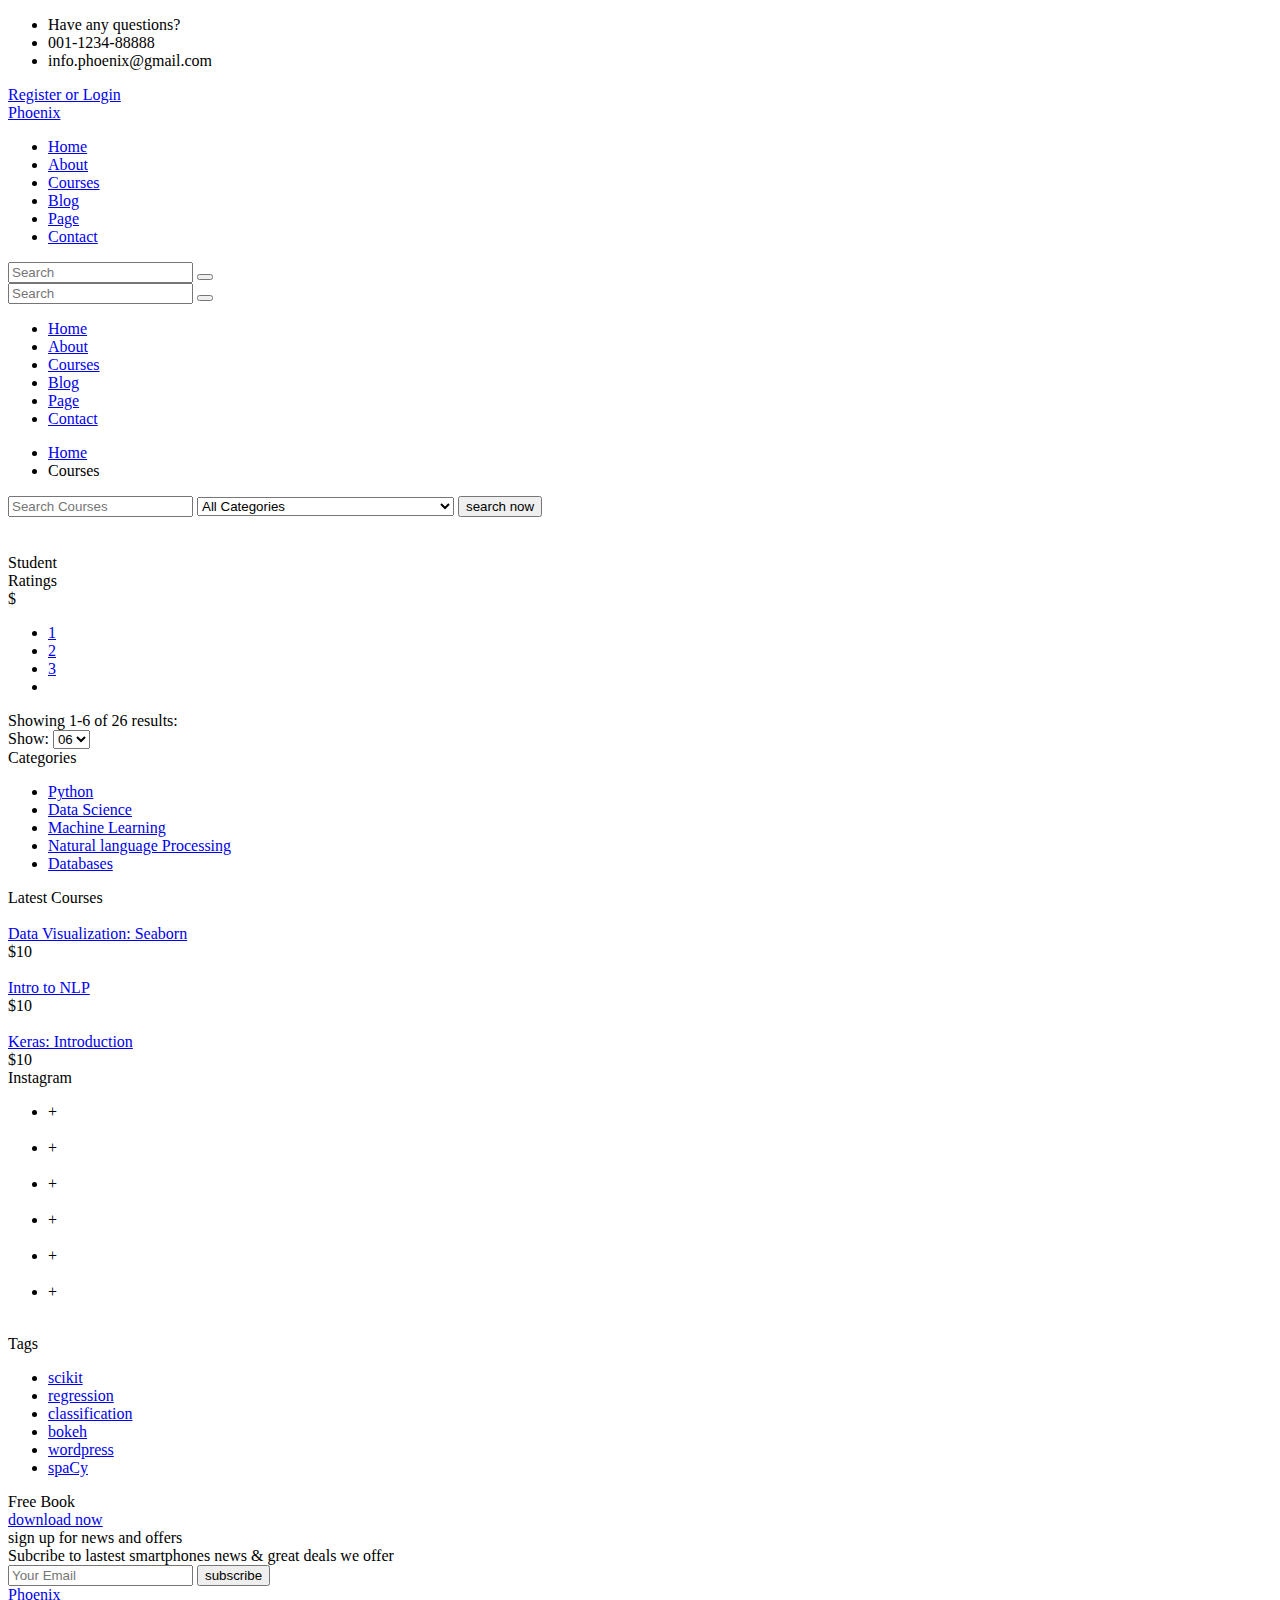
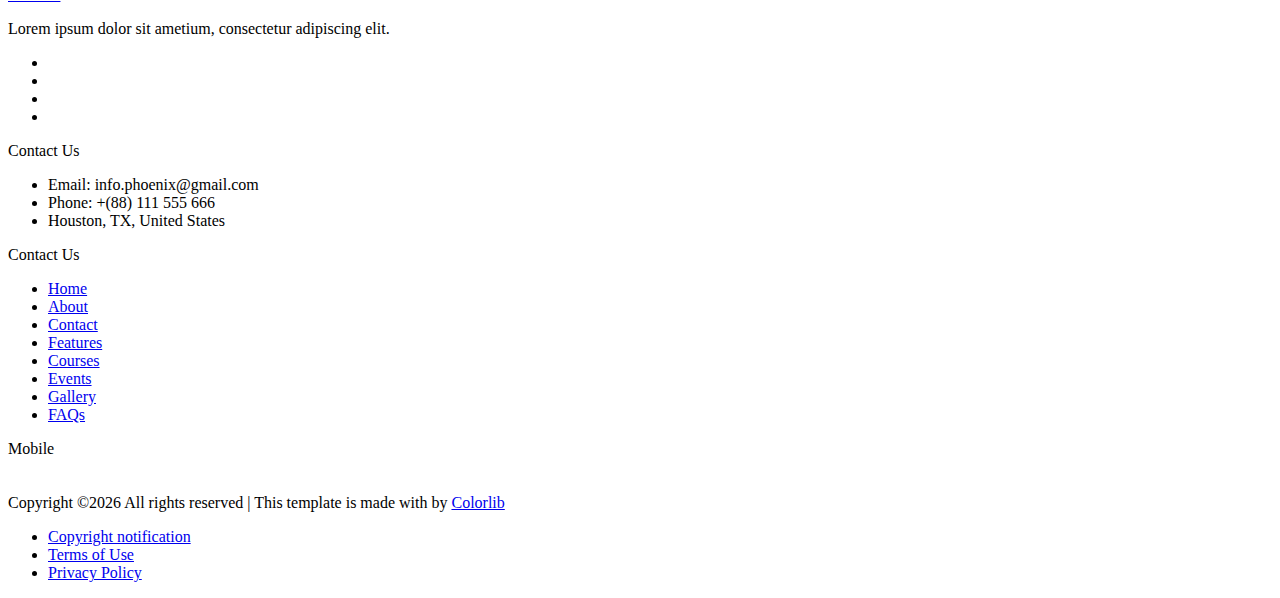
==== src/main/resources/templates/courses.html @ 07179d08 "phoenix first commit form submit" ====
<!DOCTYPE html>
<html lang="en">
<head>
<title>Courses</title>
<meta charset="utf-8">
<meta http-equiv="X-UA-Compatible" content="IE=edge">
<meta name="description" content="Unicat project">
<meta name="viewport" content="width=device-width, initial-scale=1">
<link rel="stylesheet" type="text/css" href="styles/bootstrap4/bootstrap.min.css">
<link href="plugins/font-awesome-4.7.0/css/font-awesome.min.css" rel="stylesheet" type="text/css">
<link href="plugins/colorbox/colorbox.css" rel="stylesheet" type="text/css">
<link rel="stylesheet" type="text/css" href="plugins/OwlCarousel2-2.2.1/owl.carousel.css">
<link rel="stylesheet" type="text/css" href="plugins/OwlCarousel2-2.2.1/owl.theme.default.css">
<link rel="stylesheet" type="text/css" href="plugins/OwlCarousel2-2.2.1/animate.css">
<link rel="stylesheet" type="text/css" href="styles/courses.css">
<link rel="stylesheet" type="text/css" href="styles/courses_responsive.css">
</head>
<body>

<div class="super_container">

	<!-- Header -->

	<header class="header">
			
		<!-- Top Bar -->
		<div class="top_bar">
			<div class="top_bar_container">
				<div class="container">
					<div class="row">
						<div class="col">
							<div class="top_bar_content d-flex flex-row align-items-center justify-content-start">
								<ul class="top_bar_contact_list">
									<li><div class="question">Have any questions?</div></li>
									<li>
										<i class="fa fa-phone" aria-hidden="true"></i>
										<div>001-1234-88888</div>
									</li>
									<li>
										<i class="fa fa-envelope-o" aria-hidden="true"></i>
										<div>info.phoenix@gmail.com</div>
									</li>
								</ul>
								<div class="top_bar_login ml-auto">
									<div class="login_button"><a href="#">Register or Login</a></div>
								</div>
							</div>
						</div>
					</div>
				</div>
			</div>				
		</div>

		<!-- Header Content -->
		<div class="header_container">
			<div class="container">
				<div class="row">
					<div class="col">
						<div class="header_content d-flex flex-row align-items-center justify-content-start">
							<div class="logo_container">
								<a href="#">
									<div class="logo_text">Phoenix</div>
								</a>
							</div>
							<nav class="main_nav_contaner ml-auto">
								<ul class="main_nav">
									<li><a href="index.html">Home</a></li>
									<li><a href="about.html">About</a></li>
									<li class="active"><a href="courses.html">Courses</a></li>
									<li><a href="blog.html">Blog</a></li>
									<li><a href="#">Page</a></li>
									<li><a href="contact.html">Contact</a></li>
								</ul>
								<div class="search_button"><i class="fa fa-search" aria-hidden="true"></i></div>

								<!-- Hamburger -->

								<div class="shopping_cart"><i class="fa fa-shopping-cart" aria-hidden="true"></i></div>
								<div class="hamburger menu_mm">
									<i class="fa fa-bars menu_mm" aria-hidden="true"></i>
								</div>
							</nav>

						</div>
					</div>
				</div>
			</div>
		</div>

		<!-- Header Search Panel -->
		<div class="header_search_container">
			<div class="container">
				<div class="row">
					<div class="col">
						<div class="header_search_content d-flex flex-row align-items-center justify-content-end">
							<form action="#" class="header_search_form">
								<input type="search" class="search_input" placeholder="Search" required="required">
								<button class="header_search_button d-flex flex-column align-items-center justify-content-center">
									<i class="fa fa-search" aria-hidden="true"></i>
								</button>
							</form>
						</div>
					</div>
				</div>
			</div>			
		</div>			
	</header>

	<!-- Menu -->

	<div class="menu d-flex flex-column align-items-end justify-content-start text-right menu_mm trans_400">
		<div class="menu_close_container"><div class="menu_close"><div></div><div></div></div></div>
		<div class="search">
			<form action="#" class="header_search_form menu_mm">
				<input type="search" class="search_input menu_mm" placeholder="Search" required="required">
				<button class="header_search_button d-flex flex-column align-items-center justify-content-center menu_mm">
					<i class="fa fa-search menu_mm" aria-hidden="true"></i>
				</button>
			</form>
		</div>
		<nav class="menu_nav">
			<ul class="menu_mm">
				<li class="menu_mm"><a href="index.html">Home</a></li>
				<li class="menu_mm"><a href="#">About</a></li>
				<li class="menu_mm"><a href="#">Courses</a></li>
				<li class="menu_mm"><a href="#">Blog</a></li>
				<li class="menu_mm"><a href="#">Page</a></li>
				<li class="menu_mm"><a href="contact.html">Contact</a></li>
			</ul>
		</nav>
	</div>
	
	<!-- Home -->

	<div class="home">
		<div class="breadcrumbs_container">
			<div class="container">
				<div class="row">
					<div class="col">
						<div class="breadcrumbs">
							<ul>
								<li><a href="index.html">Home</a></li>
								<li>Courses</li>
							</ul>
						</div>
					</div>
				</div>
			</div>
		</div>			
	</div>

	<!-- Courses -->

	<div class="courses">
		<div class="container">
			<div class="row">

				<!-- Courses Main Content -->
				<div class="col-lg-8">
					<div class="courses_search_container">
						<form action="#" id="courses_search_form" class="courses_search_form d-flex flex-row align-items-center justify-content-start">
							<input type="search" class="courses_search_input" placeholder="Search Courses" required="required">
							<select id="courses_search_select" class="courses_search_select courses_search_input">
								<option>All Categories</option>
								<option>Introduction to Python</option>
								<option>Intermediate Python</option>
								<option>Python Data Science Toolbox (Part 1)</option>
								<option>Python Data Science Toolbox (Part 2)</option>
								<option>Introduction to Importing Data in Python</option>
								<option>Intermediate Importing Data in Python</option>
							</select>
							<button action="submit" class="courses_search_button ml-auto">search now</button>
						</form>
					</div>
					<div class="courses_container">
						<div class="row courses_row">


							<!--------------------------- Start of Editing This Part #Tasnim ----------------->
							<!-- Course -->
							<div th:each ="course: ${courses}" class="col-lg-6 course_col">
								<div class="course">
									<div class="course_image"><img src="images/course_4.jpg" alt=""></div>
									<div class="course_body">
										<h3 class="course_title"><a href="course.html"><span th:text = "${course.courseName}"></span></a></h3>
										<div class="course_teacher"><span th:text = "${course.instructorName}"></span></div>
										<div class="course_text">
											<p><span th:text = "${course.description}"></span></p>
										</div>
									</div>
									<div class="course_footer">
										<div class="course_footer_content d-flex flex-row align-items-center justify-content-start">
											<div class="course_info">
												<i class="fa fa-graduation-cap" aria-hidden="true"></i>
												<span th:text = "${course.noOfStudent}"> Student</span>
											</div>
											<div class="course_info">
												<i class="fa fa-star" aria-hidden="true"></i>
												<span th:text = "${course.rating}"> Ratings</span>
											</div>
											<div class="course_price ml-auto">&#36; <span th:text = "${course.price}"></span></div>

										</div>
									</div>
								</div>
							</div>


							<!--------------------------- End of Editing This Part #Tasnim ----------------->

							<!-- Course ->
							<div class="col-lg-6 course_col">
								<div class="course">
									<div class="course_image"><img src="images/course_5.jpg" alt=""></div>
									<div class="course_body">
										<h3 class="course_title"><a href="course.html">Developing Mobile Apps</a></h3>
										<div class="course_teacher">Ms. Lucius</div>
										<div class="course_text">
											<p>Lorem ipsum dolor sit amet, consectetur adipi elitsed do eiusmod tempor</p>
										</div>
									</div>
									<div class="course_footer">
										<div class="course_footer_content d-flex flex-row align-items-center justify-content-start">
											<div class="course_info">
												<i class="fa fa-graduation-cap" aria-hidden="true"></i>
												<span>20 Student</span>
											</div>
											<div class="course_info">
												<i class="fa fa-star" aria-hidden="true"></i>
												<span>5 Ratings</span>
											</div>
											<div class="course_price ml-auto">Free</div>
										</div>
									</div>
								</div>
							</div>

							<-- Course ->
							<div class="col-lg-6 course_col">
								<div class="course">
									<div class="course_image"><img src="images/course_6.jpg" alt=""></div>
									<div class="course_body">
										<h3 class="course_title"><a href="course.html">Starting a Startup</a></h3>
										<div class="course_teacher">Mr. Charles</div>
										<div class="course_text">
											<p>Lorem ipsum dolor sit amet, consectetur adipi elitsed do eiusmod tempor</p>
										</div>
									</div>
									<div class="course_footer">
										<div class="course_footer_content d-flex flex-row align-items-center justify-content-start">
											<div class="course_info">
												<i class="fa fa-graduation-cap" aria-hidden="true"></i>
												<span>20 Student</span>
											</div>
											<div class="course_info">
												<i class="fa fa-star" aria-hidden="true"></i>
												<span>5 Ratings</span>
											</div>
											<div class="course_price ml-auto"><span>$320</span>$220</div>
										</div>
									</div>
								</div>
							</div>

							<-- Course ->
							<div class="col-lg-6 course_col">
								<div class="course">
									<div class="course_image"><img src="images/course_7.jpg" alt=""></div>
									<div class="course_body">
										<h3 class="course_title"><a href="course.html">Learn Basic German Fast</a></h3>
										<div class="course_teacher">Mr. John Taylor</div>
										<div class="course_text">
											<p>Lorem ipsum dolor sit amet, consectetur adipi elitsed do eiusmod tempor</p>
										</div>
									</div>
									<div class="course_footer">
										<div class="course_footer_content d-flex flex-row align-items-center justify-content-start">
											<div class="course_info">
												<i class="fa fa-graduation-cap" aria-hidden="true"></i>
												<span>20 Student</span>
											</div>
											<div class="course_info">
												<i class="fa fa-star" aria-hidden="true"></i>
												<span>5 Ratings</span>
											</div>
											<div class="course_price ml-auto">$130</div>
										</div>
									</div>
								</div>
							</div>

							<-- Course ->
							<div class="col-lg-6 course_col">
								<div class="course">
									<div class="course_image"><img src="images/course_8.jpg" alt=""></div>
									<div class="course_body">
										<h3 class="course_title"><a href="course.html">Business Groud Up</a></h3>
										<div class="course_teacher">Ms. Lucius</div>
										<div class="course_text">
											<p>Lorem ipsum dolor sit amet, consectetur adipi elitsed do eiusmod tempor</p>
										</div>
									</div>
									<div class="course_footer">
										<div class="course_footer_content d-flex flex-row align-items-center justify-content-start">
											<div class="course_info">
												<i class="fa fa-graduation-cap" aria-hidden="true"></i>
												<span>20 Student</span>
											</div>
											<div class="course_info">
												<i class="fa fa-star" aria-hidden="true"></i>
												<span>5 Ratings</span>
											</div>
											<div class="course_price ml-auto">Free</div>
										</div>
									</div>
								</div>
							</div>

							<-- Course ->
							<div class="col-lg-6 course_col">
								<div class="course">
									<div class="course_image"><img src="images/course_9.jpg" alt=""></div>
									<div class="course_body">
										<h3 class="course_title"><a href="course.html">Java Technology</a></h3>
										<div class="course_teacher">Mr. Charles</div>
										<div class="course_text">
											<p>Lorem ipsum dolor sit amet, consectetur adipi elitsed do eiusmod tempor</p>
										</div>
									</div>
									<div class="course_footer">
										<div class="course_footer_content d-flex flex-row align-items-center justify-content-start">
											<div class="course_info">
												<i class="fa fa-graduation-cap" aria-hidden="true"></i>
												<span>20 Student</span>
											</div>
											<div class="course_info">
												<i class="fa fa-star" aria-hidden="true"></i>
												<span>5 Ratings</span>
											</div>
											<div class="course_price ml-auto"><span>$320</span>$220</div>
										</div>
									</div>
								</div>
							</div>
							-->
						</div>
						<div class="row pagination_row">
							<div class="col">
								<div class="pagination_container d-flex flex-row align-items-center justify-content-start">
									<ul class="pagination_list">
										<li class="active"><a href="#">1</a></li>
										<li><a href="#">2</a></li>
										<li><a href="#">3</a></li>
										<li><a href="#"><i class="fa fa-angle-right" aria-hidden="true"></i></a></li>
									</ul>
									<div class="courses_show_container ml-auto clearfix">
										<div class="courses_show_text">Showing <span class="courses_showing">1-6</span> of <span class="courses_total">26</span> results:</div>
										<div class="courses_show_content">
											<span>Show: </span>
											<select id="courses_show_select" class="courses_show_select">
												<option>06</option>
												<option>12</option>
												<option>24</option>
												<option>36</option>
											</select>
										</div>
									</div>
								</div>
							</div>
						</div>
					</div>
				</div>

				<!-- Courses Sidebar -->
				<div class="col-lg-4">
					<div class="sidebar">

						<!-- Categories -->
						<div class="sidebar_section">
							<div class="sidebar_section_title">Categories</div>
							<div class="sidebar_categories">
								<ul>
									<li><a href="#">Python</a></li>
									<li><a href="#">Data Science</a></li>
									<li><a href="#">Machine Learning</a></li>
									<li><a href="#">Natural language Processing</a></li>
									<li><a href="#">Databases</a></li>
								</ul>
							</div>
						</div>

						<!-- Latest Course -->
						<div class="sidebar_section">
							<div class="sidebar_section_title">Latest Courses</div>
							<div class="sidebar_latest">

								<!-- Latest Course -->
								<div class="latest d-flex flex-row align-items-start justify-content-start">
									<div class="latest_image"><div><img src="images/latest_1.jpg" alt=""></div></div>
									<div class="latest_content">
										<div class="latest_title"><a href="course.html">Data Visualization: Seaborn</a></div>
										<div class="latest_price">$10</div>
									</div>
								</div>

								<!-- Latest Course -->
								<div class="latest d-flex flex-row align-items-start justify-content-start">
									<div class="latest_image"><div><img src="images/latest_2.jpg" alt=""></div></div>
									<div class="latest_content">
										<div class="latest_title"><a href="course.html">Intro to NLP</a></div>
										<div class="latest_price">$10</div>
									</div>
								</div>

								<!-- Latest Course -->
								<div class="latest d-flex flex-row align-items-start justify-content-start">
									<div class="latest_image"><div><img src="images/latest_3.jpg" alt=""></div></div>
									<div class="latest_content">
										<div class="latest_title"><a href="course.html">Keras: Introduction</a></div>
										<div class="latest_price">$10</div>
									</div>
								</div>

							</div>
						</div>

						<!-- Gallery -->
						<div class="sidebar_section">
							<div class="sidebar_section_title">Instagram</div>
							<div class="sidebar_gallery">
								<ul class="gallery_items d-flex flex-row align-items-start justify-content-between flex-wrap">
									<li class="gallery_item">
										<div class="gallery_item_overlay d-flex flex-column align-items-center justify-content-center">+</div>
										<a class="colorbox" href="images/gallery_1_large.jpg">
											<img src="images/gallery_1.jpg" alt="">
										</a>
									</li>
									<li class="gallery_item">
										<div class="gallery_item_overlay d-flex flex-column align-items-center justify-content-center">+</div>
										<a class="colorbox" href="images/gallery_2_large.jpg">
											<img src="images/gallery_2.jpg" alt="">
										</a>
									</li>
									<li class="gallery_item">
										<div class="gallery_item_overlay d-flex flex-column align-items-center justify-content-center">+</div>
										<a class="colorbox" href="images/gallery_3_large.jpg">
											<img src="images/gallery_3.jpg" alt="">
										</a>
									</li>
									<li class="gallery_item">
										<div class="gallery_item_overlay d-flex flex-column align-items-center justify-content-center">+</div>
										<a class="colorbox" href="images/gallery_4_large.jpg">
											<img src="images/gallery_4.jpg" alt="">
										</a>
									</li>
									<li class="gallery_item">
										<div class="gallery_item_overlay d-flex flex-column align-items-center justify-content-center">+</div>
										<a class="colorbox" href="images/gallery_5_large.jpg">
											<img src="images/gallery_5.jpg" alt="">
										</a>
									</li>
									<li class="gallery_item">
										<div class="gallery_item_overlay d-flex flex-column align-items-center justify-content-center">+</div>
										<a class="colorbox" href="images/gallery_6_large.jpg">
											<img src="images/gallery_6.jpg" alt="">
										</a>
									</li>
								</ul>
							</div>
						</div>

						<!-- Tags -->
						<div class="sidebar_section">
							<div class="sidebar_section_title">Tags</div>
							<div class="sidebar_tags">
								<ul class="tags_list">
									<li><a href="#">scikit</a></li>
									<li><a href="#">regression</a></li>
									<li><a href="#">classification</a></li>
									<li><a href="#">bokeh</a></li>
									<li><a href="#">wordpress</a></li>
									<li><a href="#">spaCy</a></li>
								</ul>
							</div>
						</div>

						<!-- Banner -->
						<div class="sidebar_section">
							<div class="sidebar_banner d-flex flex-column align-items-center justify-content-center text-center">
								<div class="sidebar_banner_background" style="background-image:url(images/banner_1.jpg)"></div>
								<div class="sidebar_banner_overlay"></div>
								<div class="sidebar_banner_content">
									<div class="banner_title">Free Book</div>
									<div class="banner_button"><a href="#">download now</a></div>
								</div>
							</div>
						</div>
					</div>
				</div>
			</div>
		</div>
	</div>

	<!-- Newsletter -->

	<div class="newsletter">
		<div class="newsletter_background parallax-window" data-parallax="scroll" data-image-src="images/newsletter.jpg" data-speed="0.8"></div>
		<div class="container">
			<div class="row">
				<div class="col">
					<div class="newsletter_container d-flex flex-lg-row flex-column align-items-center justify-content-start">

						<!-- Newsletter Content -->
						<div class="newsletter_content text-lg-left text-center">
							<div class="newsletter_title">sign up for news and offers</div>
							<div class="newsletter_subtitle">Subcribe to lastest smartphones news & great deals we offer</div>
						</div>

						<!-- Newsletter Form -->
						<div class="newsletter_form_container ml-lg-auto">
							<form action="#" id="newsletter_form" class="newsletter_form d-flex flex-row align-items-center justify-content-center">
								<input type="email" class="newsletter_input" placeholder="Your Email" required="required">
								<button type="submit" class="newsletter_button">subscribe</button>
							</form>
						</div>

					</div>
				</div>
			</div>
		</div>
	</div>

	<!-- Footer -->

	<footer class="footer">
		<div class="footer_background" style="background-image:url(images/footer_background.png)"></div>
		<div class="container">
			<div class="row footer_row">
				<div class="col">
					<div class="footer_content">
						<div class="row">

							<div class="col-lg-3 footer_col">
					
								<!-- Footer About -->
								<div class="footer_section footer_about">
									<div class="footer_logo_container">
										<a href="#">
											<div class="footer_logo_text">Phoenix</div>
										</a>
									</div>
									<div class="footer_about_text">
										<p>Lorem ipsum dolor sit ametium, consectetur adipiscing elit.</p>
									</div>
									<div class="footer_social">
										<ul>
											<li><a href="#"><i class="fa fa-facebook" aria-hidden="true"></i></a></li>
											<li><a href="#"><i class="fa fa-google-plus" aria-hidden="true"></i></a></li>
											<li><a href="#"><i class="fa fa-instagram" aria-hidden="true"></i></a></li>
											<li><a href="#"><i class="fa fa-twitter" aria-hidden="true"></i></a></li>
										</ul>
									</div>
								</div>
								
							</div>

							<div class="col-lg-3 footer_col">
					
								<!-- Footer Contact -->
								<div class="footer_section footer_contact">
									<div class="footer_title">Contact Us</div>
									<div class="footer_contact_info">
										<ul>
											<li>Email: info.phoenix@gmail.com</li>
											<li>Phone:  +(88) 111 555 666</li>
											<li>Houston, TX, United States</li>
										</ul>
									</div>
								</div>
								
							</div>

							<div class="col-lg-3 footer_col">
					
								<!-- Footer links -->
								<div class="footer_section footer_links">
									<div class="footer_title">Contact Us</div>
									<div class="footer_links_container">
										<ul>
											<li><a href="index.html">Home</a></li>
											<li><a href="about.html">About</a></li>
											<li><a href="contact.html">Contact</a></li>
											<li><a href="#">Features</a></li>
											<li><a href="courses.html">Courses</a></li>
											<li><a href="#">Events</a></li>
											<li><a href="#">Gallery</a></li>
											<li><a href="#">FAQs</a></li>
										</ul>
									</div>
								</div>
								
							</div>

							<div class="col-lg-3 footer_col clearfix">
					
								<!-- Footer links -->
								<div class="footer_section footer_mobile">
									<div class="footer_title">Mobile</div>
									<div class="footer_mobile_content">
										<div class="footer_image"><a href="#"><img src="images/mobile_1.png" alt=""></a></div>
										<div class="footer_image"><a href="#"><img src="images/mobile_2.png" alt=""></a></div>
									</div>
								</div>
								
							</div>

						</div>
					</div>
				</div>
			</div>

			<div class="row copyright_row">
				<div class="col">
					<div class="copyright d-flex flex-lg-row flex-column align-items-center justify-content-start">
						<div class="cr_text"><!-- Link back to Colorlib can't be removed. Template is licensed under CC BY 3.0. -->
Copyright &copy;<script>document.write(new Date().getFullYear());</script> All rights reserved | This template is made with <i class="fa fa-heart-o" aria-hidden="true"></i> by <a href="https://colorlib.com" target="_blank">Colorlib</a>
<!-- Link back to Colorlib can't be removed. Template is licensed under CC BY 3.0. --></div>
						<div class="ml-lg-auto cr_links">
							<ul class="cr_list">
								<li><a href="#">Copyright notification</a></li>
								<li><a href="#">Terms of Use</a></li>
								<li><a href="#">Privacy Policy</a></li>
							</ul>
						</div>
					</div>
				</div>
			</div>
		</div>
	</footer>
</div>

<script src="js/jquery-3.2.1.min.js"></script>
<script src="styles/bootstrap4/popper.js"></script>
<script src="styles/bootstrap4/bootstrap.min.js"></script>
<script src="plugins/OwlCarousel2-2.2.1/owl.carousel.js"></script>
<script src="plugins/easing/easing.js"></script>
<script src="plugins/parallax-js-master/parallax.min.js"></script>
<script src="plugins/colorbox/jquery.colorbox-min.js"></script>
<script src="js/courses.js"></script>
</body>
</html>
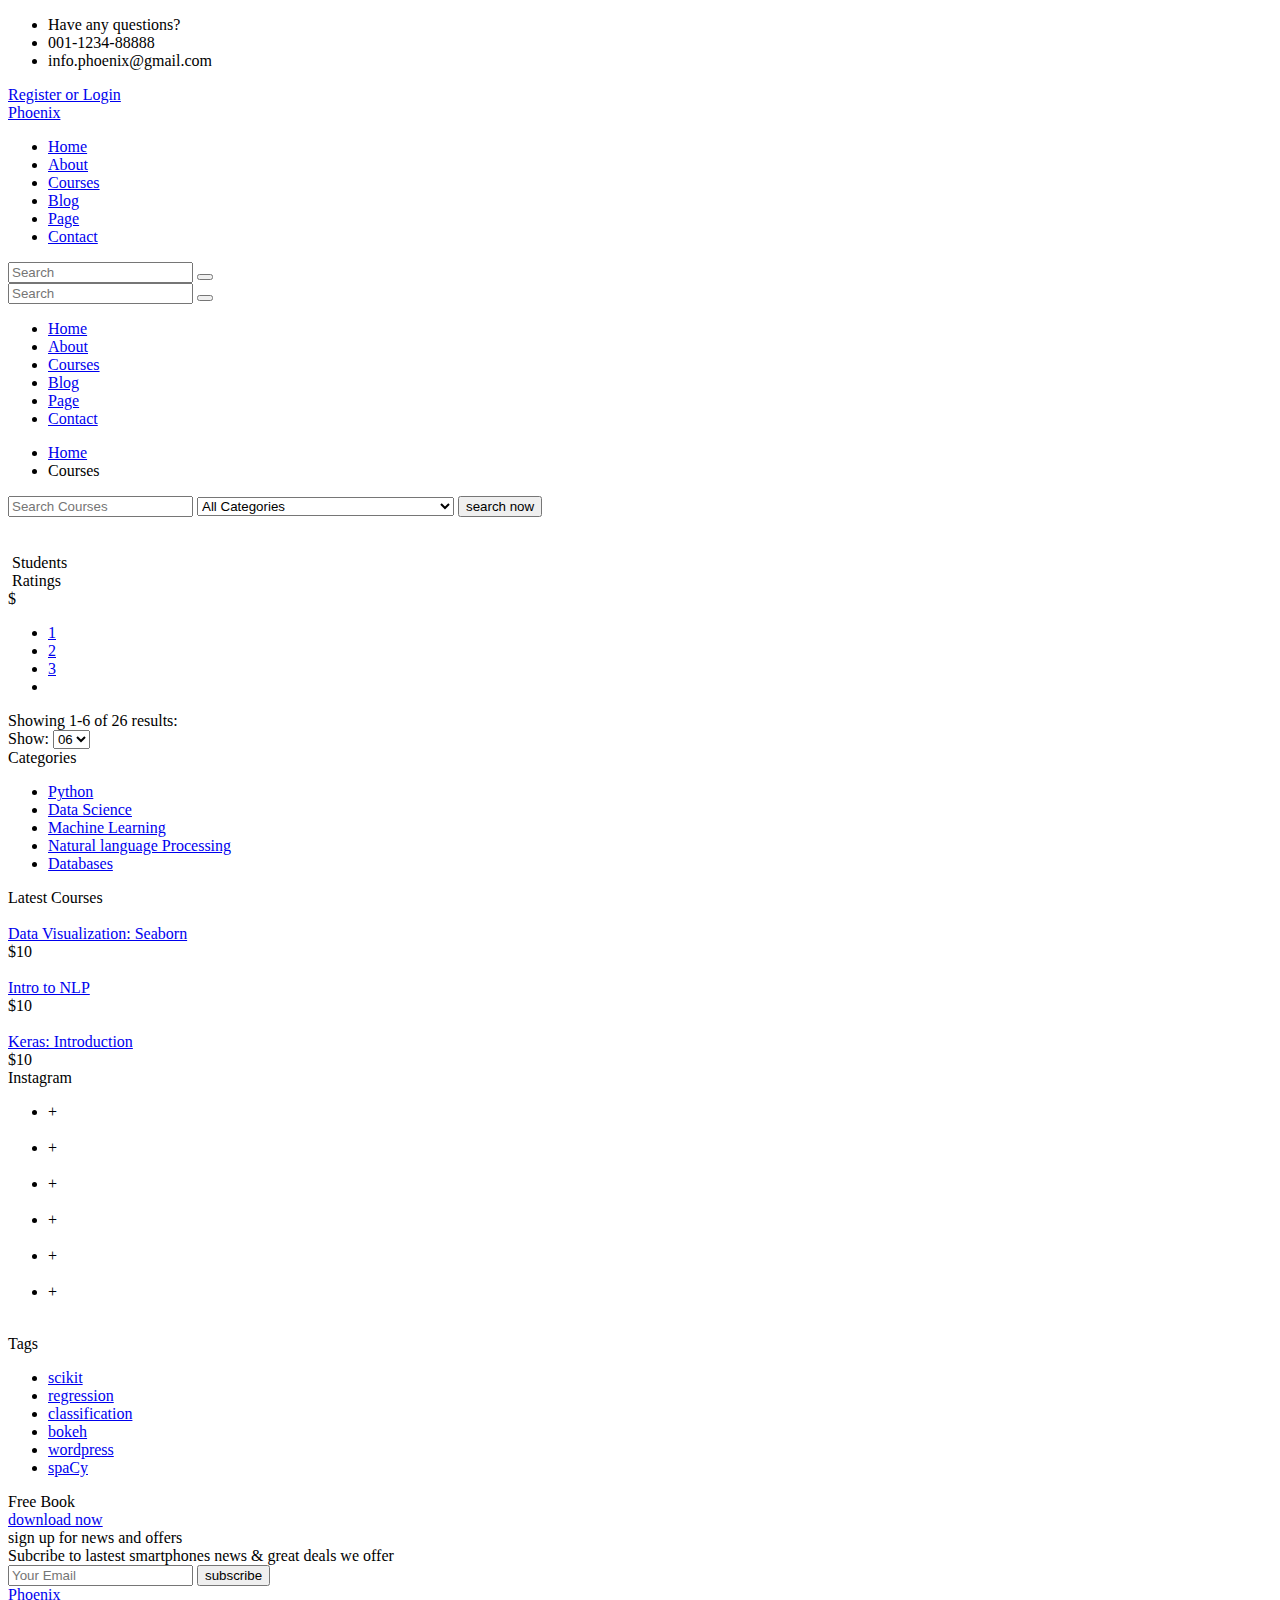
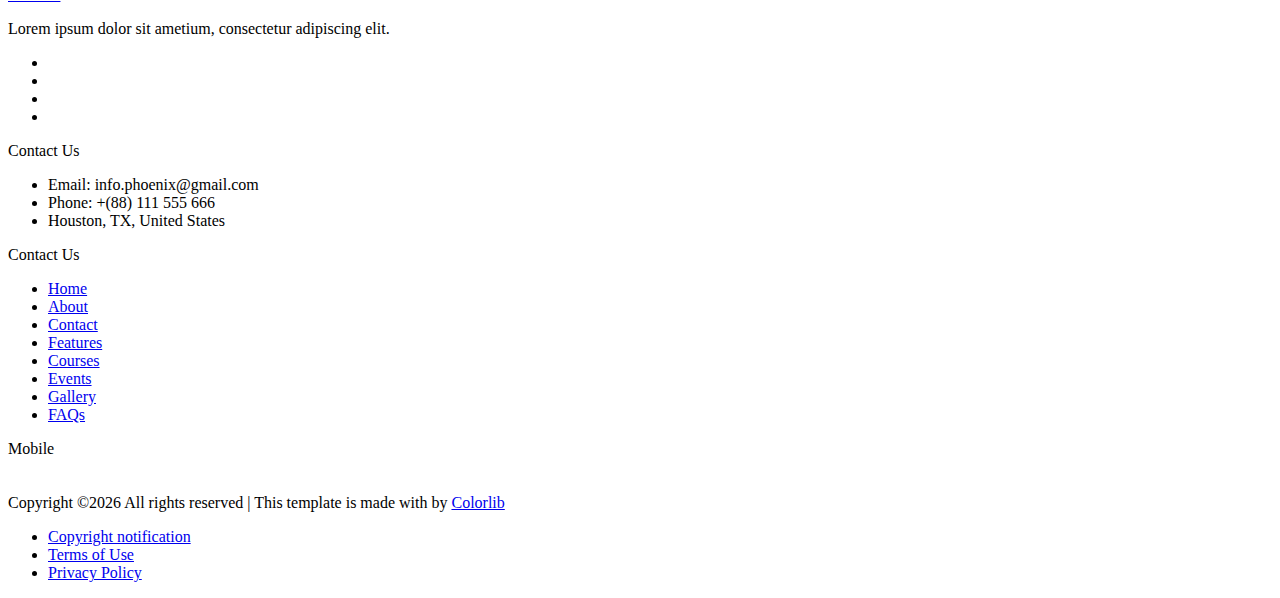
==== commit 424afed5: "courses html update" ====
--- a/src/main/resources/templates/courses.html
+++ b/src/main/resources/templates/courses.html
@@ -192,11 +192,11 @@
 										<div class="course_footer_content d-flex flex-row align-items-center justify-content-start">
 											<div class="course_info">
 												<i class="fa fa-graduation-cap" aria-hidden="true"></i>
-												<span th:text = "${course.noOfStudent}"> Student</span>
+												<span th:text = "${course.noOfStudent}"> </span>&nbsp;Students
 											</div>
 											<div class="course_info">
 												<i class="fa fa-star" aria-hidden="true"></i>
-												<span th:text = "${course.rating}"> Ratings</span>
+												<span th:text = "${course.rating}"> </span>&nbsp;Ratings
 											</div>
 											<div class="course_price ml-auto">&#36; <span th:text = "${course.price}"></span></div>
 
